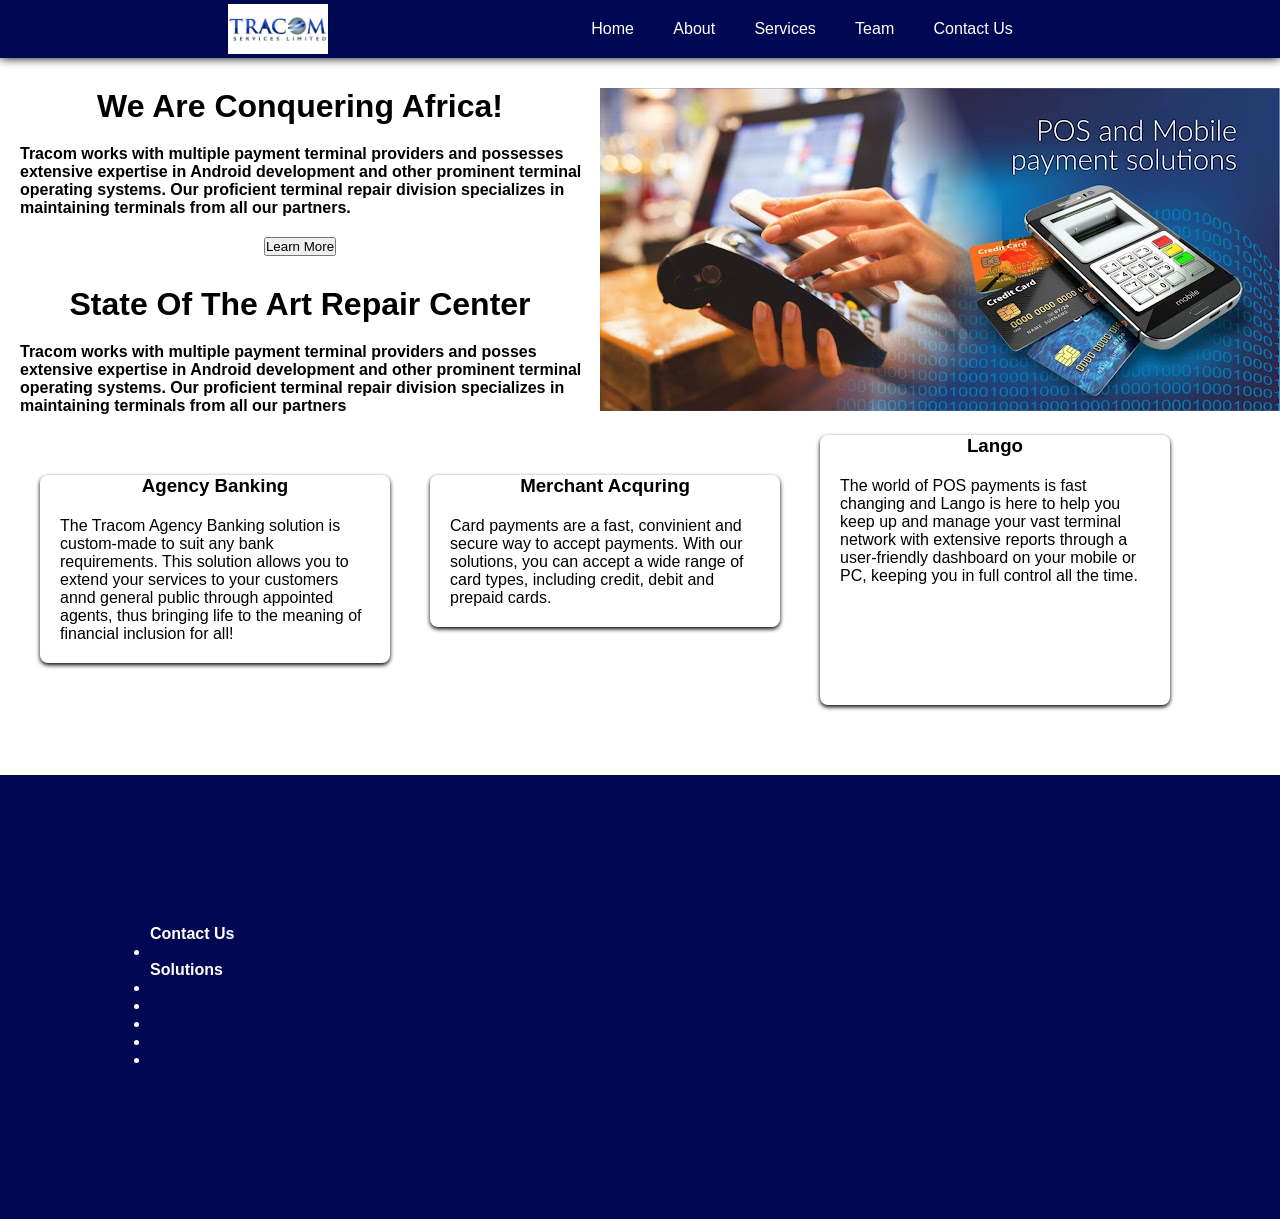
==== index.html @ 5fa3e764 "I created a landing page for tracom" ====
<!DOCTYPE html>
<html lang="en">

<head>
    <meta charset="UTF-8">
    <meta name="viewport" content="width=device-width, initial-scale=1.0">
    <link rel="stylesheet" href="style.css">
    <title>Tracom Website</title>
</head>

<body class="body">
    <header class="main-header">
        <nav class="main-nav">
            <img src="Assets/tracom_services_cover.jpg" alt="tracom-logo" class="main-logo">
            <ul id="main-nav-ul">
                <li><a href="#">Home</a></li>
                <li><a href="#">About</a></li>
                <li><a href="#">Services</a></li>
                <li><a href="#">Team</a></li>
                <li><a href="#">Contact Us</a></li>
            </ul>
        </nav>
    </header>

    <div class="section">
        <img src="./Assets/pos.jpg" alt="pos-image" class="center">
        <h1>We Are Conquering Africa!</h1>
        <p>
            <strong>Tracom works with multiple payment terminal providers and possesses extensive expertise in Android
                development and other prominent terminal operating systems. Our proficient terminal repair division
                specializes in maintaining terminals from all our partners.</strong>
        </p>

        <button style="display: block; margin: auto;">Learn More</button>
        <h1>
            State Of The Art Repair Center
        </h1>
        <p>
            <strong>Tracom works with multiple payment terminal providers and posses extensive expertise in Android
                development and other prominent terminal operating systems. Our proficient terminal repair division
                specializes in maintaining terminals from all our partners</strong>
        </p>
    </div>

    <div class="card-container">
        <div class="card">
            <h3>
                <b>Agency Banking</b>
            </h3>
            <p>The Tracom Agency Banking solution is custom-made to suit any bank requirements. This solution allows you
                to
                extend your services to your customers annd general public through appointed agents, thus bringing life
                to
                the meaning of financial inclusion for all!
            </p>

        </div>
        <div class="card">
            <h3>
                <b>Merchant Acquring</b>
            </h3>
            <p>Card payments are a fast, convinient and secure way to accept payments. With our solutions, you can
                accept a
                wide range of card types, including credit, debit and prepaid cards.
            </p>
        </div>

    </div>
    <div class="card ">
        <h3>
            <b>Lango</b>
        </h3>
        <p>The world of POS payments is fast changing and Lango is here to help you keep up and manage your vast
            terminal network with extensive reports through a user-friendly dashboard on your mobile or PC, keeping
            you
            in full control all the time.
        </p>
    </div>
    </div>

</body>


<footer class="footer">
   <div class="container2">
        <div class="row">
            <div class="footer-col">
                <h4>Contact Us</h4>
                    <ul>
                        <li><a href="#"></a></li>
                    </ul>
            </div>

            <div class="footer-col">
                <h4>Solutions</h4>
                    <ul>
                        <li><a href="#"></a></li>
                    </ul>
            </div>

            <div class="footer-col">
                <h4></h4>
                    <ul>
                        <li><a href="#"></a></li>
                    </ul>
            </div>

            <div class="footer-col">
                <h4></h4>
                    <ul>
                        <li><a href="#"></a></li>
                    </ul>
            </div>

            <div class="footer-col">
                <h4></h4>
                    <ul>
                        <li><a href="#"></a></li>
                    </ul>
            </div>

            <div class="footer-col">
                <h4></h4>
                    <ul>
                        <li><a href="#"></a></li>
                    </ul>
            </div>


        </div>
   </div>
</footer>


</html>
---- style.css ----
*{
    margin: 0;
    padding: 0;
    box-sizing: border-box;
    font-family: sans-serif;
}
.body{
    
    justify-content: center;
    background-size: 100% 100%;
    width: 100%;
    height: 100vh;
   
    
}

.main-header{
    padding: 4px; 
   box-shadow: 0px 0px 10px #000000;
   background-color: #000853;
}

.main-nav{
    display: flex;
    justify-content: space-evenly;
    align-items: center;
    color: white;

}
.main-logo{
    width: 100px;
    height: 50px;
}

#main-nav-ul{
    list-style: none;
    display: grid;
    display: flex;
    justify-content: space-evenly;
    width: 500px;
}

#main-nav-ul li a{
 text-decoration: none;
 color: white;

}


#main-nav-ul li a:hover{
    color: rgb(21, 33, 202)
}



img{
    display: flex;
    display: block;
    float: right;
}
h1{
    text-align: center;
    margin-top: 30px;
}

p{
    margin:20px;
}
.card-container{
    width: auto;
    display: flex;
    justify-content: center;
    margin-top: 100px;
    float: left; 
    margin: 20px; 
}
.card{
    width: 350px;
    background-color: white;
    border-radius: 8px;
    overflow: hidden;
    box-shadow: 0px 2px 4px black;
    margin-right: 50px;
    height: 30%;
    margin: 20px;
}
.card h3{
    text-align: center;
}

.footer{
    background-color: #000853;
    color: white;
    padding: 150px;
    margin-top: 70px;
    
}
.image{
    display: flex;
    width: 20px;
    height: 30px;
    float: left;
   
}
.footer p{
    padding: 20px;
    display: ;
}
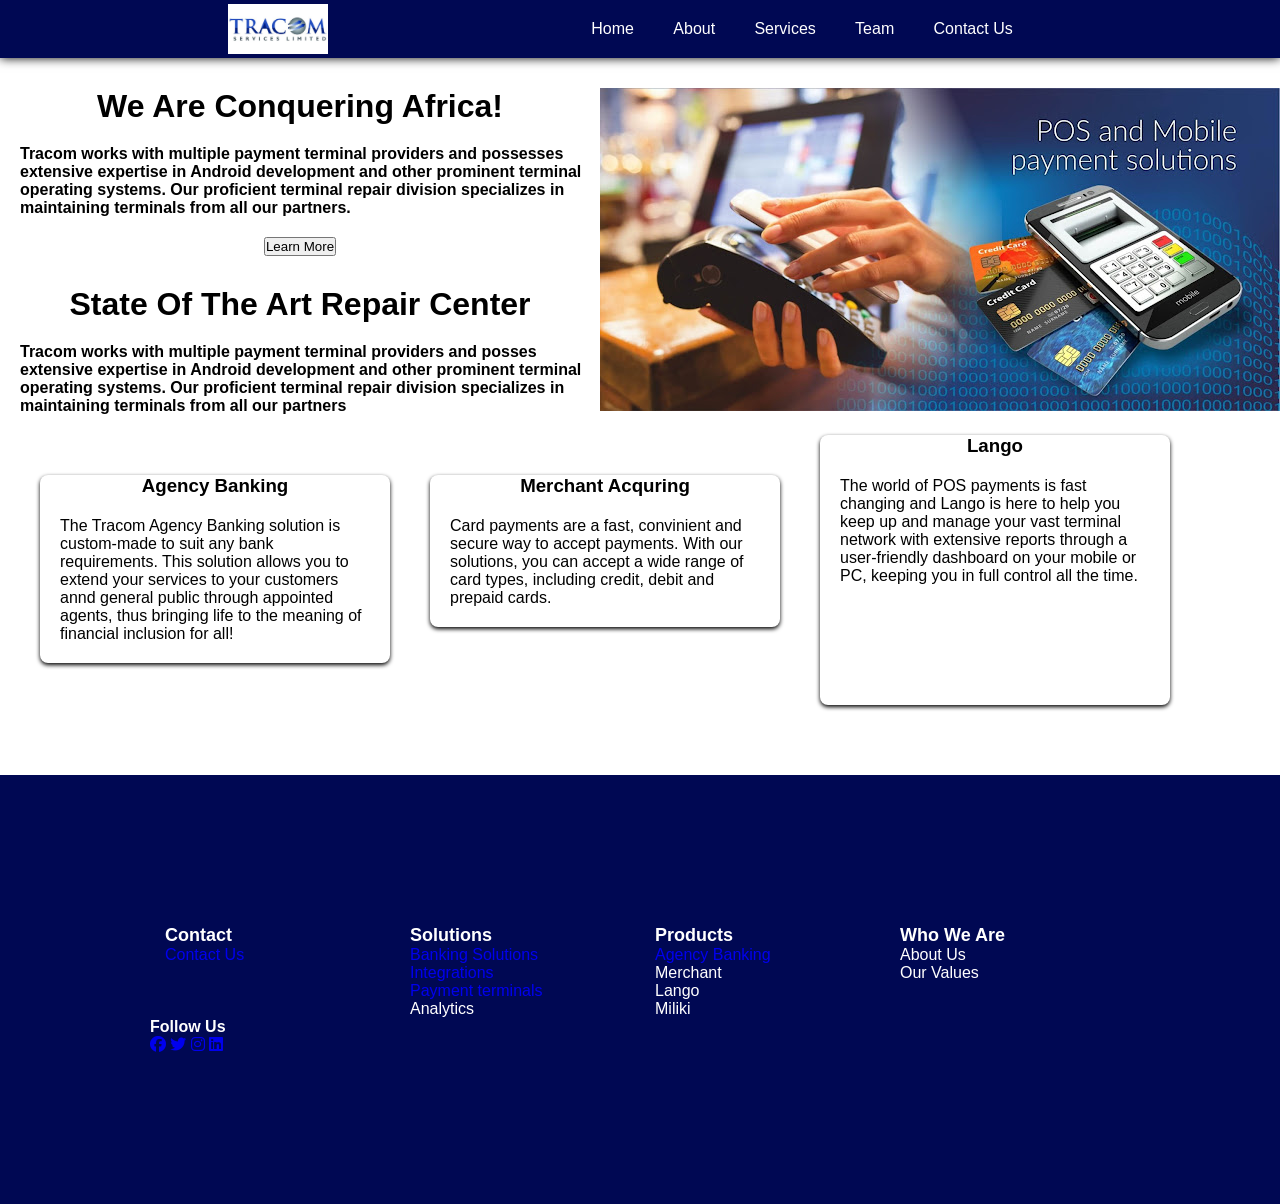
==== commit 2c780c00: "I finished up on the footer" ====
--- a/index.html
+++ b/index.html
@@ -5,6 +5,7 @@
     <meta charset="UTF-8">
     <meta name="viewport" content="width=device-width, initial-scale=1.0">
     <link rel="stylesheet" href="style.css">
+    <link rel="stylesheet" href="https://cdnjs.cloudflare.com/ajax/libs/font-awesome/6.6.0/css/all.min.css">
     <title>Tracom Website</title>
 </head>
 
@@ -82,53 +83,58 @@
 
 
 <footer class="footer">
-   <div class="container2">
+    <div class="container2">
         <div class="row">
             <div class="footer-col">
-                <h4>Contact Us</h4>
-                    <ul>
-                        <li><a href="#"></a></li>
-                    </ul>
+                <h4>Contact</h4>
+                <ul>
+                    <li><a href="#">Contact Us</a></li>
+                </ul>
             </div>
 
             <div class="footer-col">
                 <h4>Solutions</h4>
-                    <ul>
-                        <li><a href="#"></a></li>
-                    </ul>
+                <ul>
+                    <li><a href="https://tracom.co.ke/agency-banking.html">Banking Solutions</a></li>
+                    <li><a href="https://tracom.co.ke/#">Integrations</a></li>
+                    <li><a href="https://tracom.co.ke/sunmi.html">Payment terminals</a></li>
+                    <li><a href="https://tracom.co.ke/#"></a>Analytics</li>
+                </ul>
             </div>
 
-            <div class="footer-col">
-                <h4></h4>
-                    <ul>
-                        <li><a href="#"></a></li>
-                    </ul>
-            </div>
+            
 
             <div class="footer-col">
-                <h4></h4>
-                    <ul>
-                        <li><a href="#"></a></li>
-                    </ul>
-            </div>
-
-            <div class="footer-col">
-                <h4></h4>
-                    <ul>
-                        <li><a href="#"></a></li>
-                    </ul>
-            </div>
-
-            <div class="footer-col">
-                <h4></h4>
-                    <ul>
-                        <li><a href="#"></a></li>
-                    </ul>
+                <h4>Products</h4>
+                <ul>
+                    <li><a href="https://tracom.co.ke/agency-banking.html">Agency Banking</a></li>
+                    <li><a href="#"></a>Merchant</li>
+                    <li><a href="#"></a>Lango</li>
+                    <li><a href="#"></a>Miliki</li>
+                </ul>
             </div>
 
 
+            <div class="footer-col">
+                <h4>Who We Are</h4>
+                <ul>
+                    <li><a href="#"></a>About Us</li>
+                    <li><a href="#"></a>Our Values</li>
+                </ul>
+            </div>
+
+            <div>
+                <h4>Follow Us</h4>
+                <div class="social-links">
+                    <a href="https://www.facebook.com/tracomserviceslimited/"><i class="fab fa-facebook"></i></a>
+                    <a href="https://twitter.com/tracomservices"><i class="fab fa-twitter"></i></a>
+                    <a href="https://www.instagram.com/tracomgroup/?hl=en"><i class="fab fa-instagram"></i></a>
+                    <a href="https://ke.linkedin.com/company/tracom-services"><i class="fab fa-linkedin"></i></a>
+                </div>
+            </div>
+
         </div>
-   </div>
+    </div>
 </footer>
 
 
--- a/style.css
+++ b/style.css
@@ -95,14 +95,23 @@
     margin-top: 70px;
     
 }
-.image{
+
+.row{
     display: flex;
-    width: 20px;
-    height: 30px;
-    float: left;
-   
+    flex-wrap: wrap;
 }
-.footer p{
-    padding: 20px;
-    display: ;
-}+.footer ul{
+    list-style-type: none;
+}
+.footer ul li a{
+    text-decoration: none;
+    
+}
+.footer-col{
+    width: 25%;
+    padding: 0 15px;
+}
+.footer-col h4{
+    font-size: 18px;
+    text-transform: capitalize;
+}
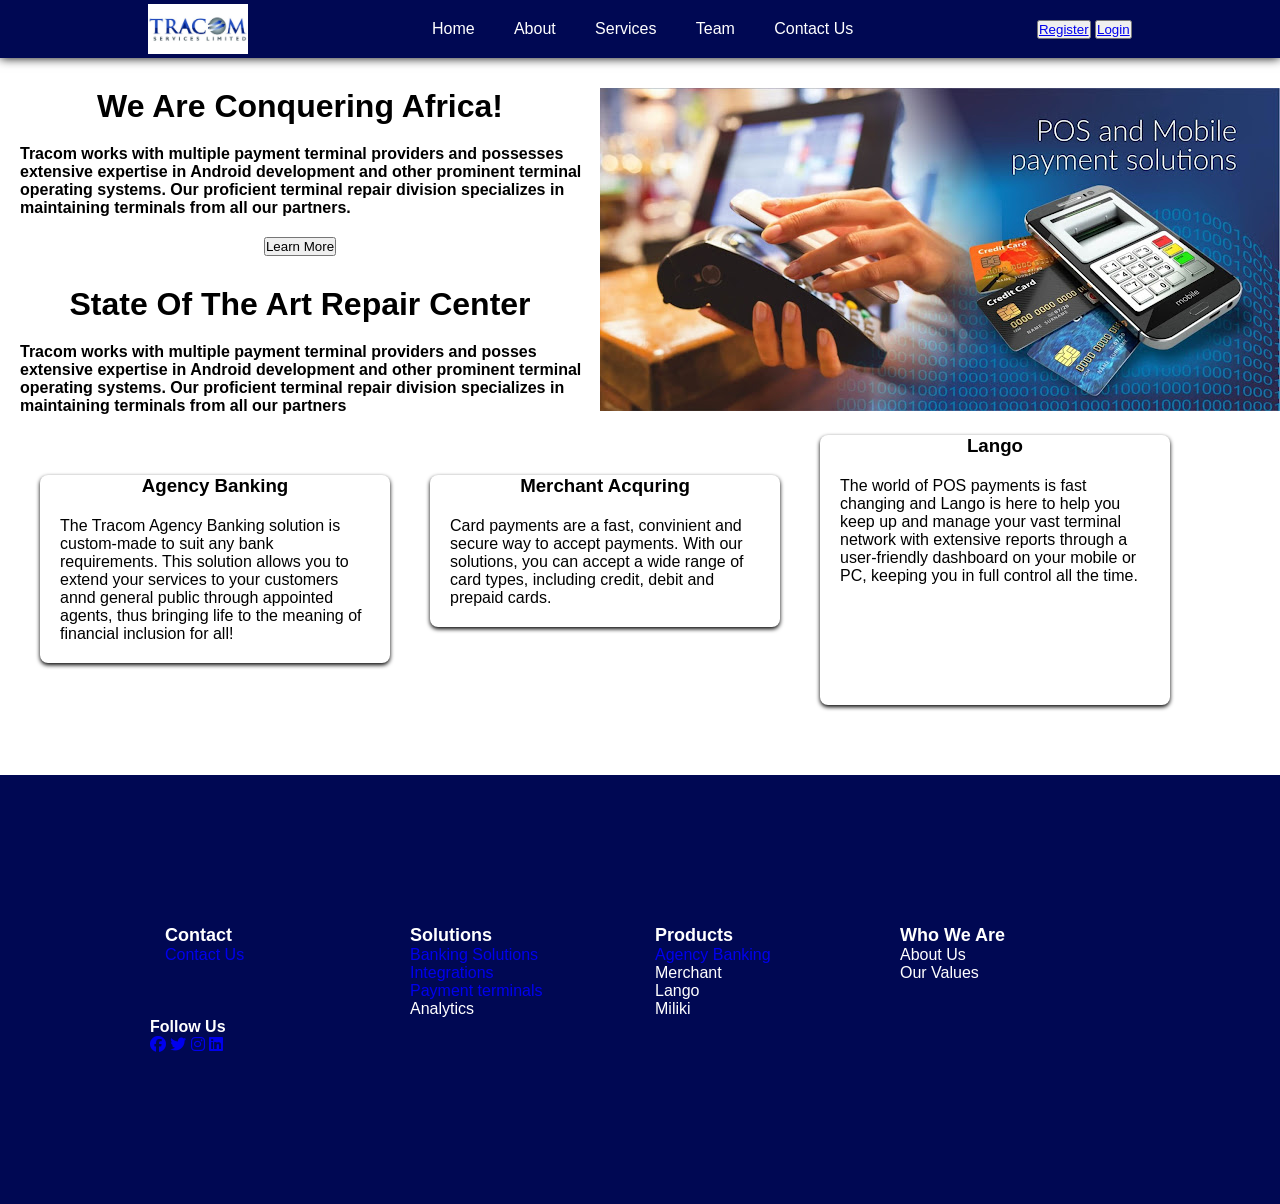
==== commit de7e8d1f: "I have managed to complete my app" ====
--- a/index.html
+++ b/index.html
@@ -9,22 +9,29 @@
     <title>Tracom Website</title>
 </head>
 
+
 <body class="body">
     <header class="main-header">
         <nav class="main-nav">
-            <img src="Assets/tracom_services_cover.jpg" alt="tracom-logo" class="main-logo">
+            <img src="./src/Assets/tracom_services_cover.jpg" alt="tracom-logo" class="main-logo">
             <ul id="main-nav-ul">
-                <li><a href="#">Home</a></li>
-                <li><a href="#">About</a></li>
-                <li><a href="#">Services</a></li>
-                <li><a href="#">Team</a></li>
-                <li><a href="#">Contact Us</a></li>
+                <li><a href="">Home</a></li>
+                <li><a href="">About</a></li>
+                <li><a href="">Services</a></li>
+                <li><a href="">Team</a></li>
+                <li><a href="">Contact Us</a></li>
             </ul>
+            <div class="btn">
+                <button><a href="/Register">Register</a></button>
+                <button><a href="Login">Login</a></button>
+            </div>
+            
+            
         </nav>
     </header>
 
     <div class="section">
-        <img src="./Assets/pos.jpg" alt="pos-image" class="center">
+        <img src="./src/Assets/pos.jpg" alt="pos-image" class="center">
         <h1>We Are Conquering Africa!</h1>
         <p>
             <strong>Tracom works with multiple payment terminal providers and possesses extensive expertise in Android
@@ -137,5 +144,7 @@
     </div>
 </footer>
 
+</html>
 
-</html>+
+
